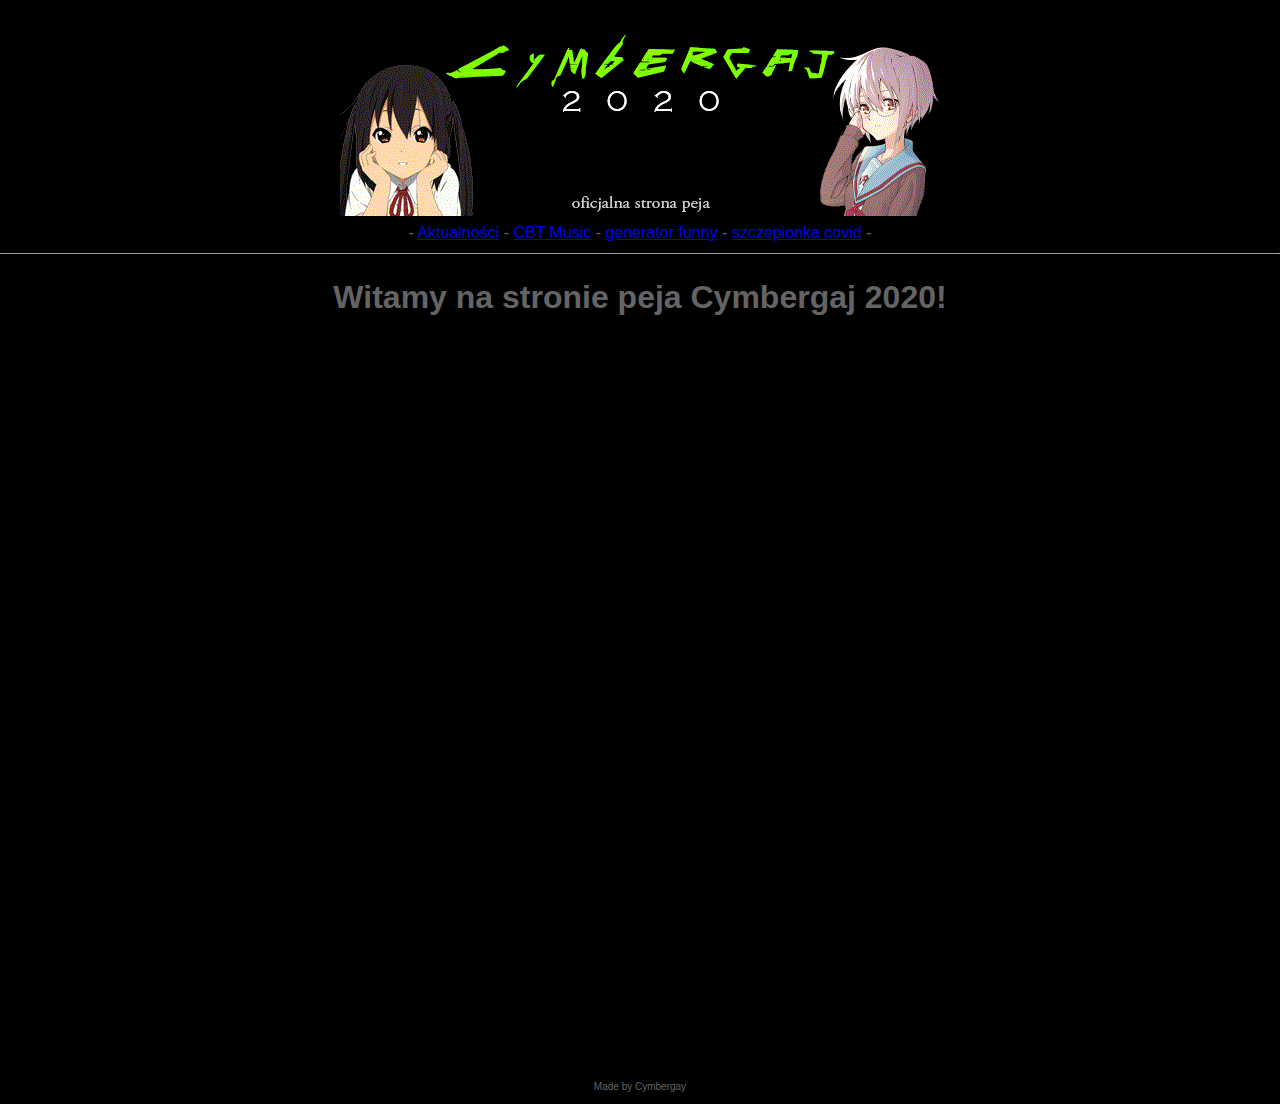
==== index.html @ 63cd84a9 "Update index.html" ====
<!DOCTYPE HTML>

<html lang="pl">

<head>
	<meta charset="utf-8">
	<meta name="viewport" content="width=device-width, initial-scale=1.0">
	<link rel="stylesheet" href="screen.css" media="screen">
	<link rel="shortcut icon" href="ikonka.jpg">
	<title>Cymbergaj epicka stronka</title>
</head>

<body id="index">
	<div id="strona">

		<div id="baner"><img src="baner_glowny.gif" alt="baner"><br></div>

		<div class="header">
			- <a href="index.html">Aktualności</a> -
			<a href="cbt_music.html">CBT Music</a> -
			<a href="cc.html">generator funny</a> -
			<a href="covid.html">szczepionka covid</a> -
			<br>
			<hr size=1>
		</div>

		<div id="kontent">
			<h1>Witamy na stronie peja Cymbergaj 2020!</h1>				
			<br>
			<iframe src="https://www.facebook.com/plugins/page.php?href=https%3A%2F%2Fwww.facebook.com%2FCymbergaj-2020-101781131358564%2F&tabs=timeline&width=500&height=700&small_header=false&adapt_container_width=true&hide_cover=false&show_facepile=true&appId" width="500" height="700" style="border:none;overflow:hidden" scrolling="no" frameborder="0" allowfullscreen="true" allow="autoplay; clipboard-write; encrypted-media; picture-in-picture; web-share"></iframe>
		</div>

		<p id="madeBy">Made by Cymbergay</p>
		
	</div>
</body>
</html>
---- screen.css ----
#index {
    font-family: helvetica, arial, sans-serif;
    margin: auto;
    line-height: 1.4;
    background-color: rgb(0, 0, 0);
    color: rgb(100, 100, 100);
}

#music {
    font-family: helvetica, arial, sans-serif;
    margin: auto;
    line-height: 1.4;
    background-color: rgb(80, 80, 80);
}


#madeBy {
    font-size: 10px;
    text-align: center;
}

.header {
    text-align: center;
}

#baner {
    text-align: center;
}

#baner1 {
    text-align: center;
}

#kontent {
    text-align: center;
}

#kontakt {
    text-align: center;
}

#player {
    text-align: center;
    margin-top: 10%;
}
#strona1 {
    font-family: helvetica, arial, sans-serif;
    margin: auto;
    line-height: 1.4;
}
#covid {
    font-family: helvetica, arial, sans-serif;
    margin: auto;
    text-align: center;
    line-height: 1.4;
}
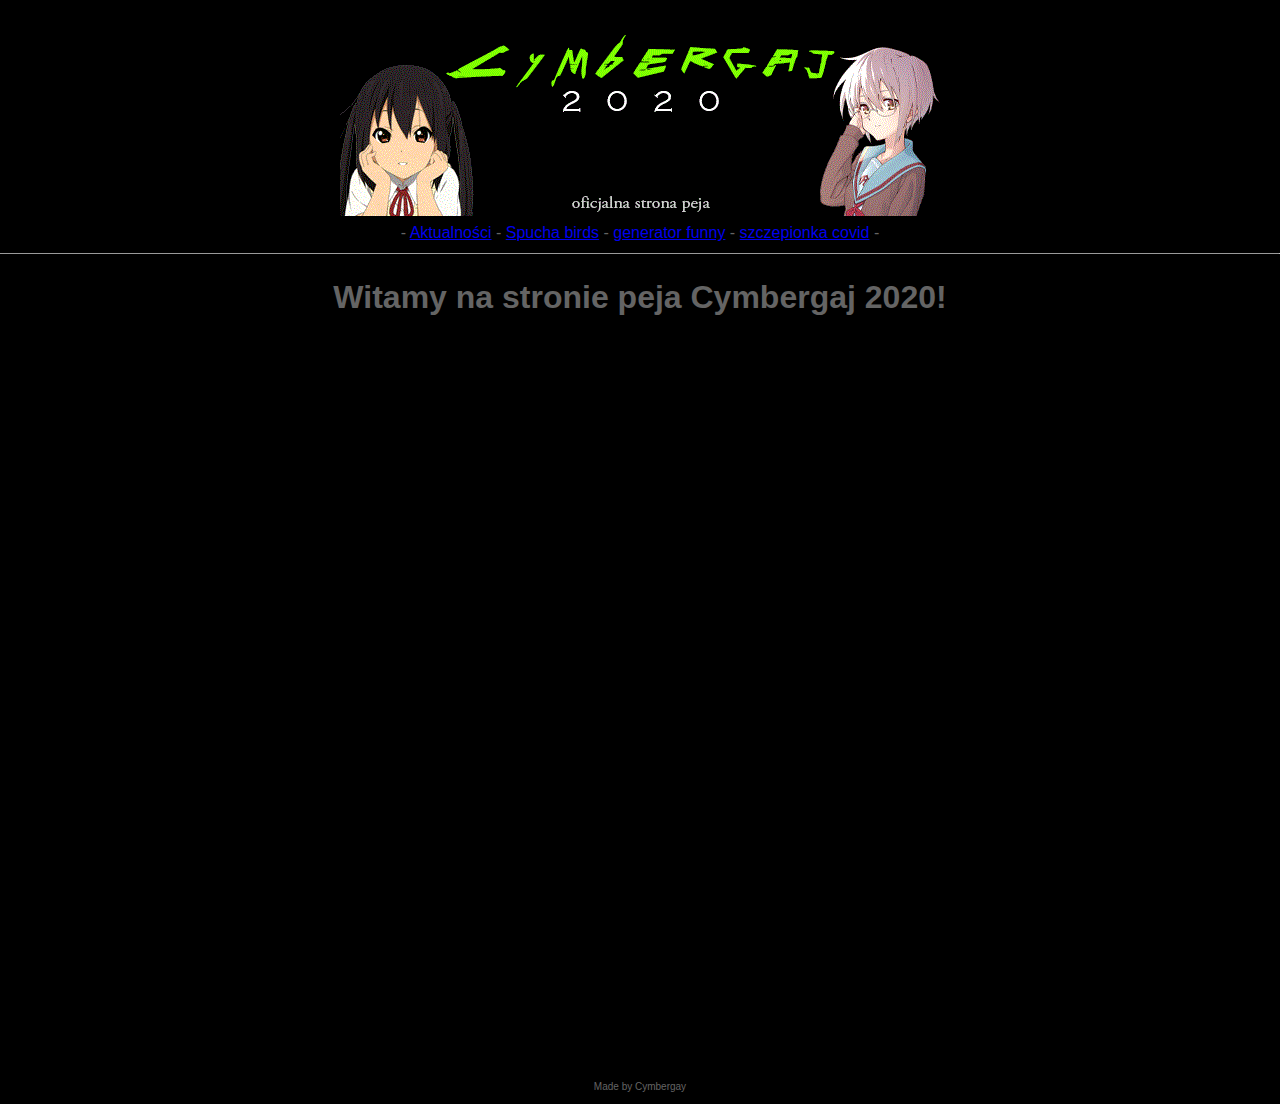
==== commit 9eff3fe9: "Update index.html" ====
--- a/index.html
+++ b/index.html
@@ -9,15 +9,15 @@
 	<link rel="shortcut icon" href="ikonka.jpg">
 	<title>Cymbergaj epicka stronka</title>
 </head>
-
-<body id="index">
+<center>
+<body class="index">
 	<div id="strona">
 
 		<div id="baner"><img src="baner_glowny.gif" alt="baner"><br></div>
 
 		<div class="header">
 			- <a href="index.html">Aktualności</a> -
-			<a href="cbt_music.html">CBT Music</a> -
+			<a href="cbt_music.html">Spucha birds</a> -
 			<a href="cc.html">generator funny</a> -
 			<a href="covid.html">szczepionka covid</a> -
 			<br>
@@ -30,8 +30,9 @@
 			<iframe src="https://www.facebook.com/plugins/page.php?href=https%3A%2F%2Fwww.facebook.com%2FCymbergaj-2020-101781131358564%2F&tabs=timeline&width=500&height=700&small_header=false&adapt_container_width=true&hide_cover=false&show_facepile=true&appId" width="500" height="700" style="border:none;overflow:hidden" scrolling="no" frameborder="0" allowfullscreen="true" allow="autoplay; clipboard-write; encrypted-media; picture-in-picture; web-share"></iframe>
 		</div>
 
-		<p id="madeBy">Made by Cymbergay</p>
+		<p class="madeBy">Made by Cymbergay</p>
 		
 	</div>
+	</center>
 </body>
 </html>
--- a/screen.css
+++ b/screen.css
@@ -1,4 +1,4 @@
-#index {
+.index {
     font-family: helvetica, arial, sans-serif;
     margin: auto;
     line-height: 1.4;
@@ -14,7 +14,7 @@
 }
 
 
-#madeBy {
+.madeBy {
     font-size: 10px;
     text-align: center;
 }
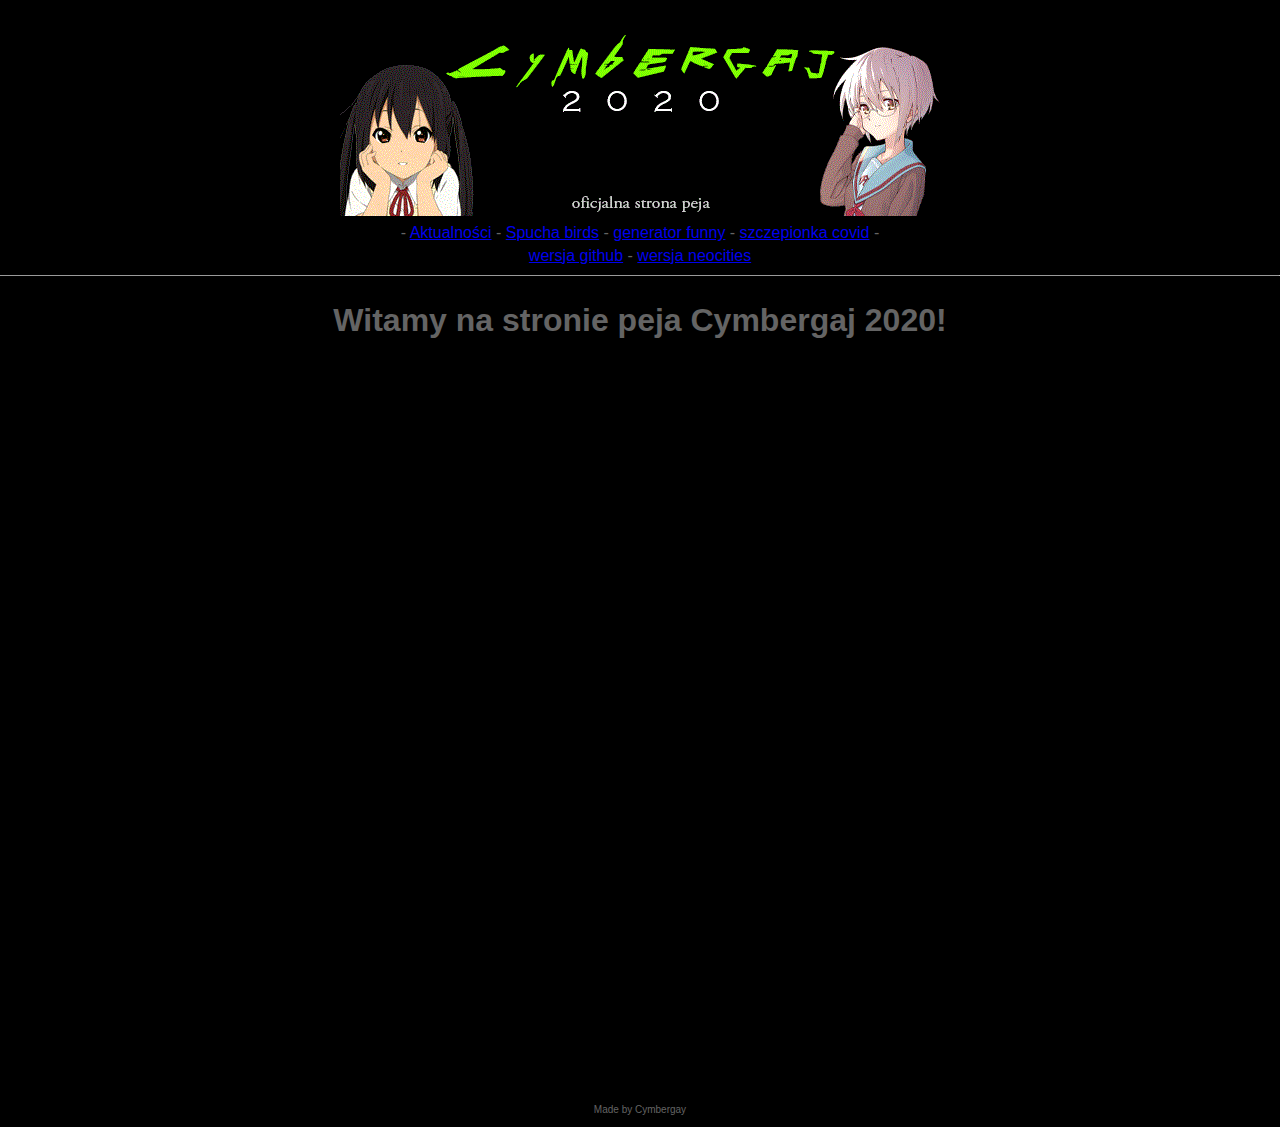
==== commit 0a995c82: "Update index.html" ====
--- a/index.html
+++ b/index.html
@@ -21,6 +21,8 @@
 			<a href="cc.html">generator funny</a> -
 			<a href="covid.html">szczepionka covid</a> -
 			<br>
+			<a href="https://cymbergay.github.io/site">wersja github</a> - 
+			<a href="cymbergay.neocities.org">wersja neocities</a>
 			<hr size=1>
 		</div>
 
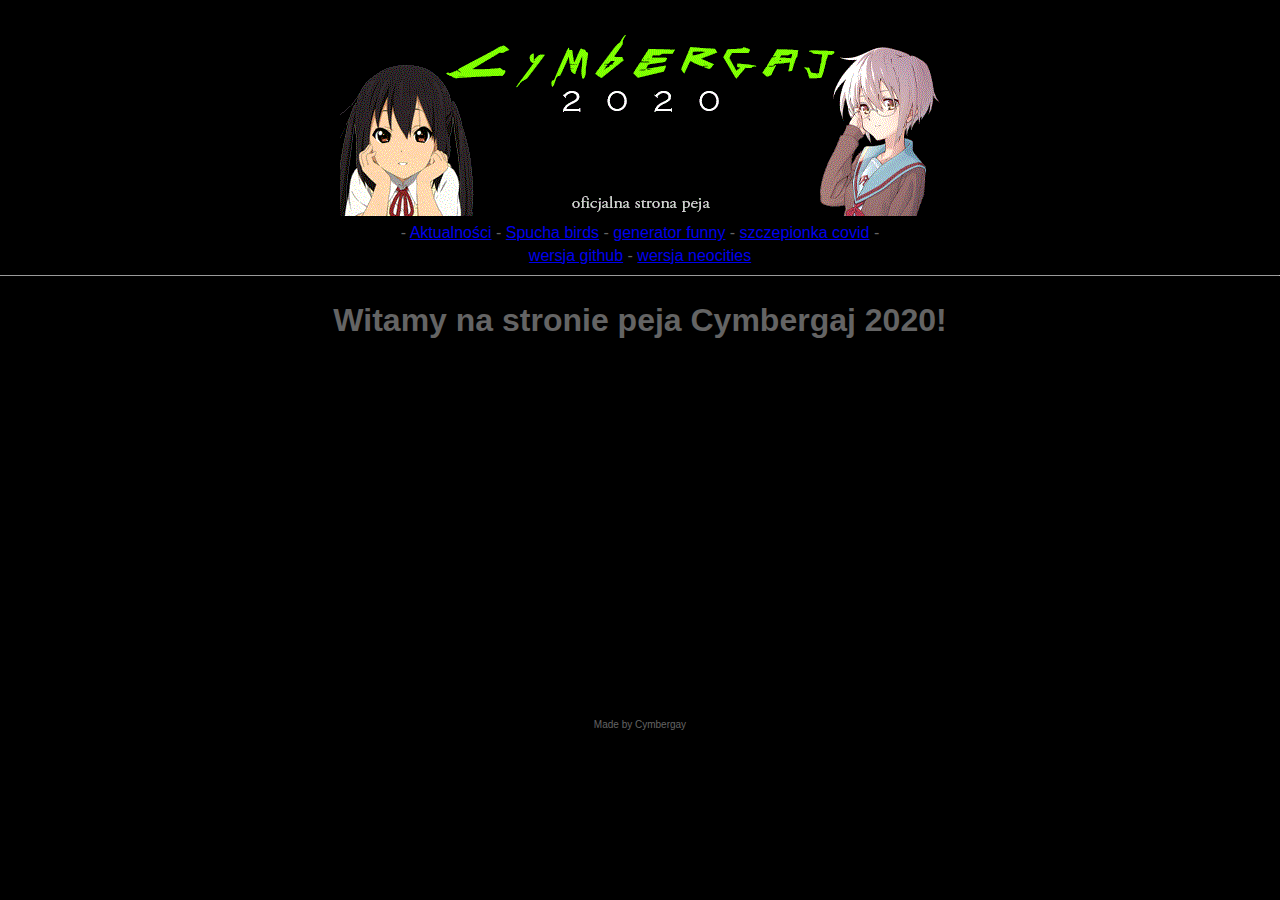
==== commit 495c27ae: "Update index.html" ====
--- a/index.html
+++ b/index.html
@@ -22,14 +22,14 @@
 			<a href="covid.html">szczepionka covid</a> -
 			<br>
 			<a href="https://cymbergay.github.io/site">wersja github</a> - 
-			<a href="cymbergay.neocities.org">wersja neocities</a>
+			<a href="https://cymbergay.neocities.org">wersja neocities</a>
 			<hr size=1>
 		</div>
 
 		<div id="kontent">
 			<h1>Witamy na stronie peja Cymbergaj 2020!</h1>				
 			<br>
-			<iframe src="https://www.facebook.com/plugins/page.php?href=https%3A%2F%2Fwww.facebook.com%2FCymbergaj-2020-101781131358564%2F&tabs=timeline&width=500&height=700&small_header=false&adapt_container_width=true&hide_cover=false&show_facepile=true&appId" width="500" height="700" style="border:none;overflow:hidden" scrolling="no" frameborder="0" allowfullscreen="true" allow="autoplay; clipboard-write; encrypted-media; picture-in-picture; web-share"></iframe>
+			<iframe width="560" height="315" src="https://www.youtube-nocookie.com/embed/6FYT73ROrI0" title="YouTube video player" autoplay="1" frameborder="0" allow="accelerometer; autoplay; clipboard-write; encrypted-media; gyroscope; picture-in-picture" allowfullscreen></iframe>
 		</div>
 
 		<p class="madeBy">Made by Cymbergay</p>
